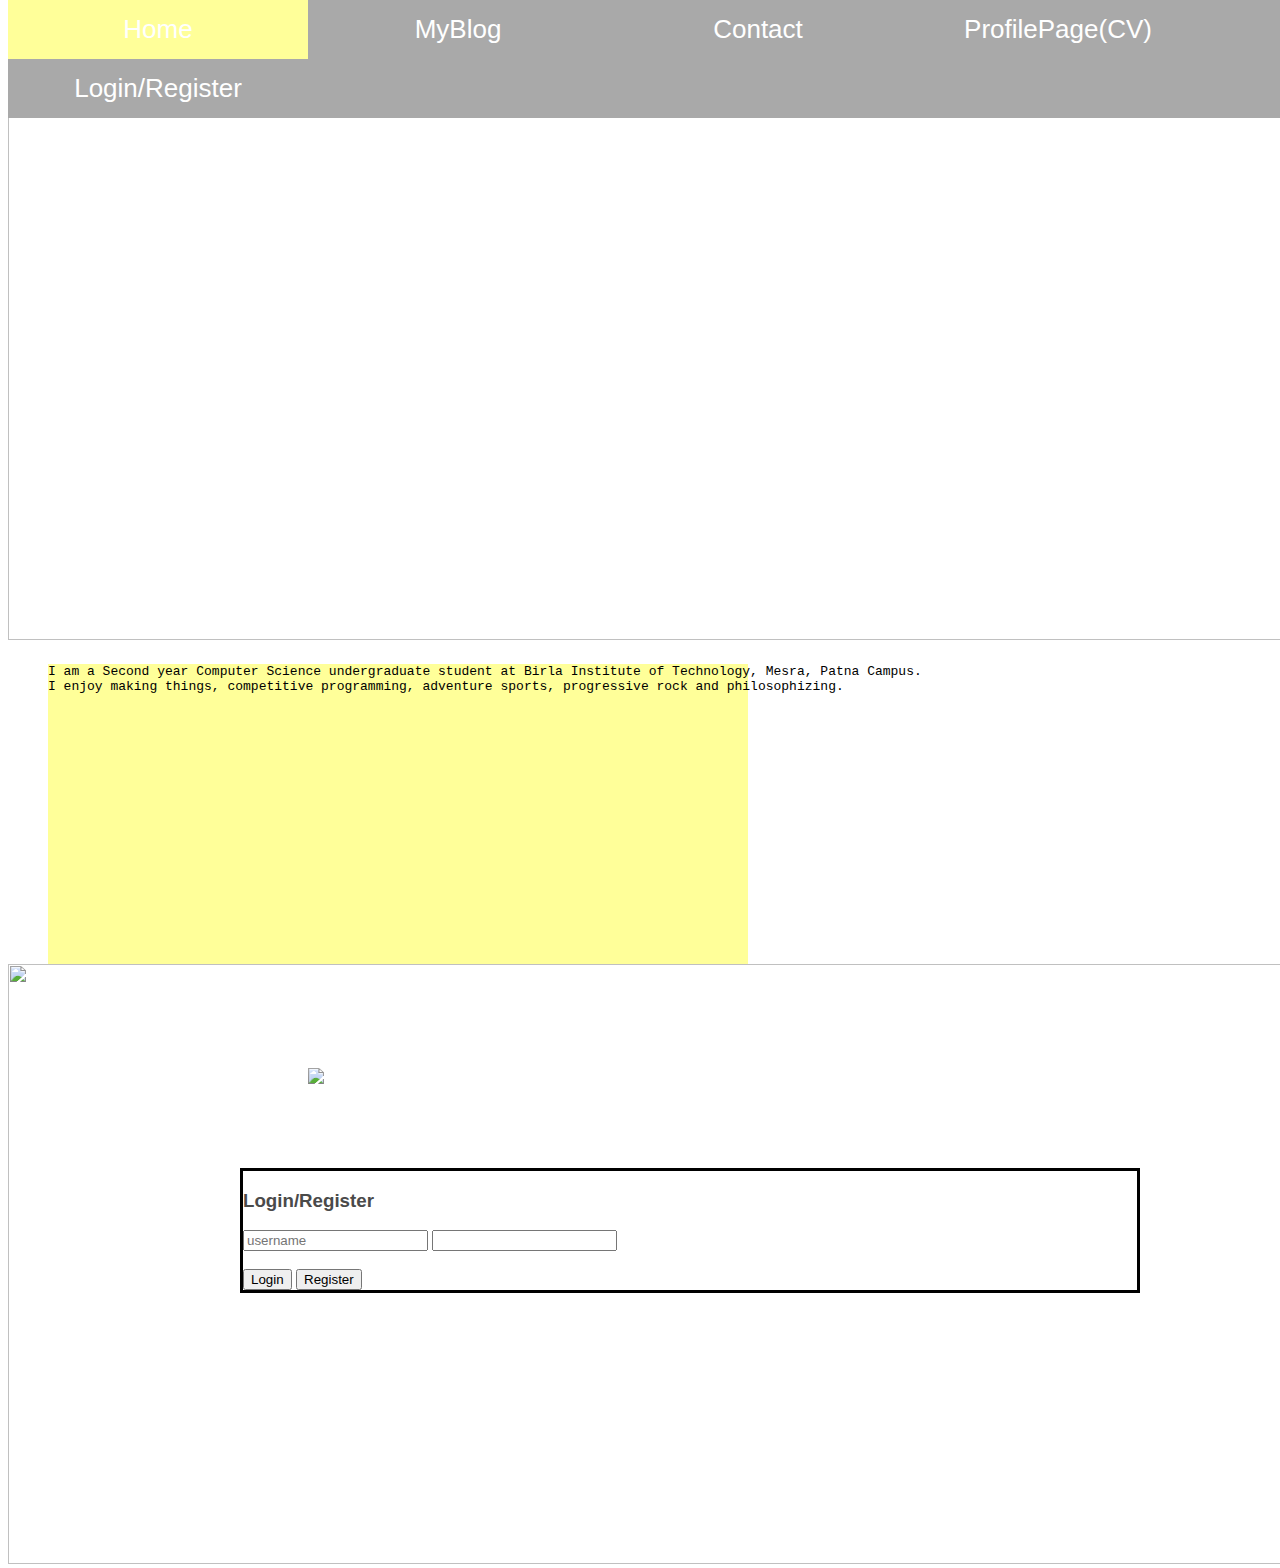
==== ui/index.html @ 9389cc8f "[imad-console] Updates ui/index.html" ====
<!doctype html>
<html>
    <head>
        <link href="/ui/style.css" rel="stylesheet" />
        <script src="https://ajax.googleapis.com/ajax/libs/jquery/3.1.1/jquery.min.js"></script>
        <script>
        $(document).ready(function() {
            // Add smooth scrolling to all links
            $("a").on('click', function(event) {
                // Make sure this.hash has a value before overriding default behavior
                if (this.hash !== "") {
                    // Prevent default anchor click behavior
                    event.preventDefault();
                    // Store hash
                    var hash = this.hash;
                    // Using jQuery's animate() method to add smooth page scroll
                    // The optional number (800) specifies the number of milliseconds it takes to scroll to the specified area
                    $('html, body').animate({
                        scrollTop: $(hash).offset().top
                    }, 600, function() {
                        // Add hash (#) to URL when done scrolling (default click behavior)
                        window.location.hash = hash;
                    });
                } // End if
            });
        });
    </script>

    </head>
    <body>
    <ul>
  <li><a class="active" href="http://eagle750.imad.hasura-app.io/">Home</a></li>
  <li><a  href="/ui/articlepage.html">MyBlog</a></li>
  <li><a href="#contact">Contact</a></li>
  <li><a href="https://drive.google.com/open?id=0BzNLKQO6_4OjMlRwRDROWFJ0bGs">ProfilePage(CV)</a></li>
  <li><a href="#two">Login/Register</a></li>
</ul>
<div class="image">
<img src="http://wallpapercave.com/wp/ReRD5ml.jpg" style="width:1570px;height:600px;">
</div>
<div class="name">
<pre >I am a Second year Computer Science undergraduate student at Birla Institute of Technology, Mesra, Patna Campus.
I enjoy making things, competitive programming, adventure sports, progressive rock and philosophizing.</pre>
</div>
<div class="image1">
    <img src="https://www.welovesolo.com/wp-content/uploads/2014/12/p17ugjc2uckr4rgq1rnpv91rri5-details.jpg" style="width:1570px;height:600px;">
</div>
<div class="image2">
<img src="http://wfarm2.dataknet.com/static/resources/icons/set54/fb030011.png" style="align:middle;">
</div>
        <div class="container">
           <div class="login">
            <div id="login_area">
                <center>Loading login status...</center>
            </div>
            </div>
            <div class="footer">
            </div>
        </div>
        <script type="text/javascript" src="/ui/main.js">
        </script>
    </body>
</html>
---- ui/style.css ----
body {
    font-family: sans-serif;
    margin-top: 60px;
}

.center {
    text-align: center;
}

.text-big {
    font-size: 300%;
}

.bold {
    font-weight: bold;
}

.img-medium {
    height: 200px;
}

.container {
    max-width: 800px;
    margin: 0 auto;
    color: #4a4a4a;
    font-family: sans-serif;
    padding-left: 20px;
    padding-right: 20px;
}

.comment {
    margin-left: 10px;
    padding-bottom: 10px;
    border-bottom: 1px solid #ccc;
}

.commenter {
    font-style: italic;
    font-size: 0.8em;
}

#comment_form {
    margin-left: 10px;
    padding-bottom: 10px;
    border-bottom: 1px solid #ccc;
}

ul {
    list-style-type: none;
    font-size:26px;
      margin-top:-40px;
     margin-bottom:20px;
     position:fixed;
    padding: 0;
    /*overflow: hidden;*/
    background-color: #A9A9A9;
}

li {
    float: left;
}

li a {
    display: block;
    color: white;
    text-align: center;
    padding: 14px 0;
    text-decoration: none;
    width:300px;
}

li a:hover:not(.active) {
    background-color: #111;
}

.active {
    background-color: #FFFF99;
}
.image{
    margin-top:-20px;
}
.login{
    border:3px solid black;
    margin:-300px -100px 90px 500px;
    padding:0 -40px 0 0;
  margin-left:0px;
    background-color:#ffffff;
   
    
}
.image1{
   margin-top:0; 
   
}
.image2{
margin-top:-500px;
margin-left:300px;
height:400px;
width:400px;
}
.name
{
    background-color: #FFFF99;
     width: 700px;
    height: 300px;
    margin-top: 20px;
    margin-left: 40px;
}
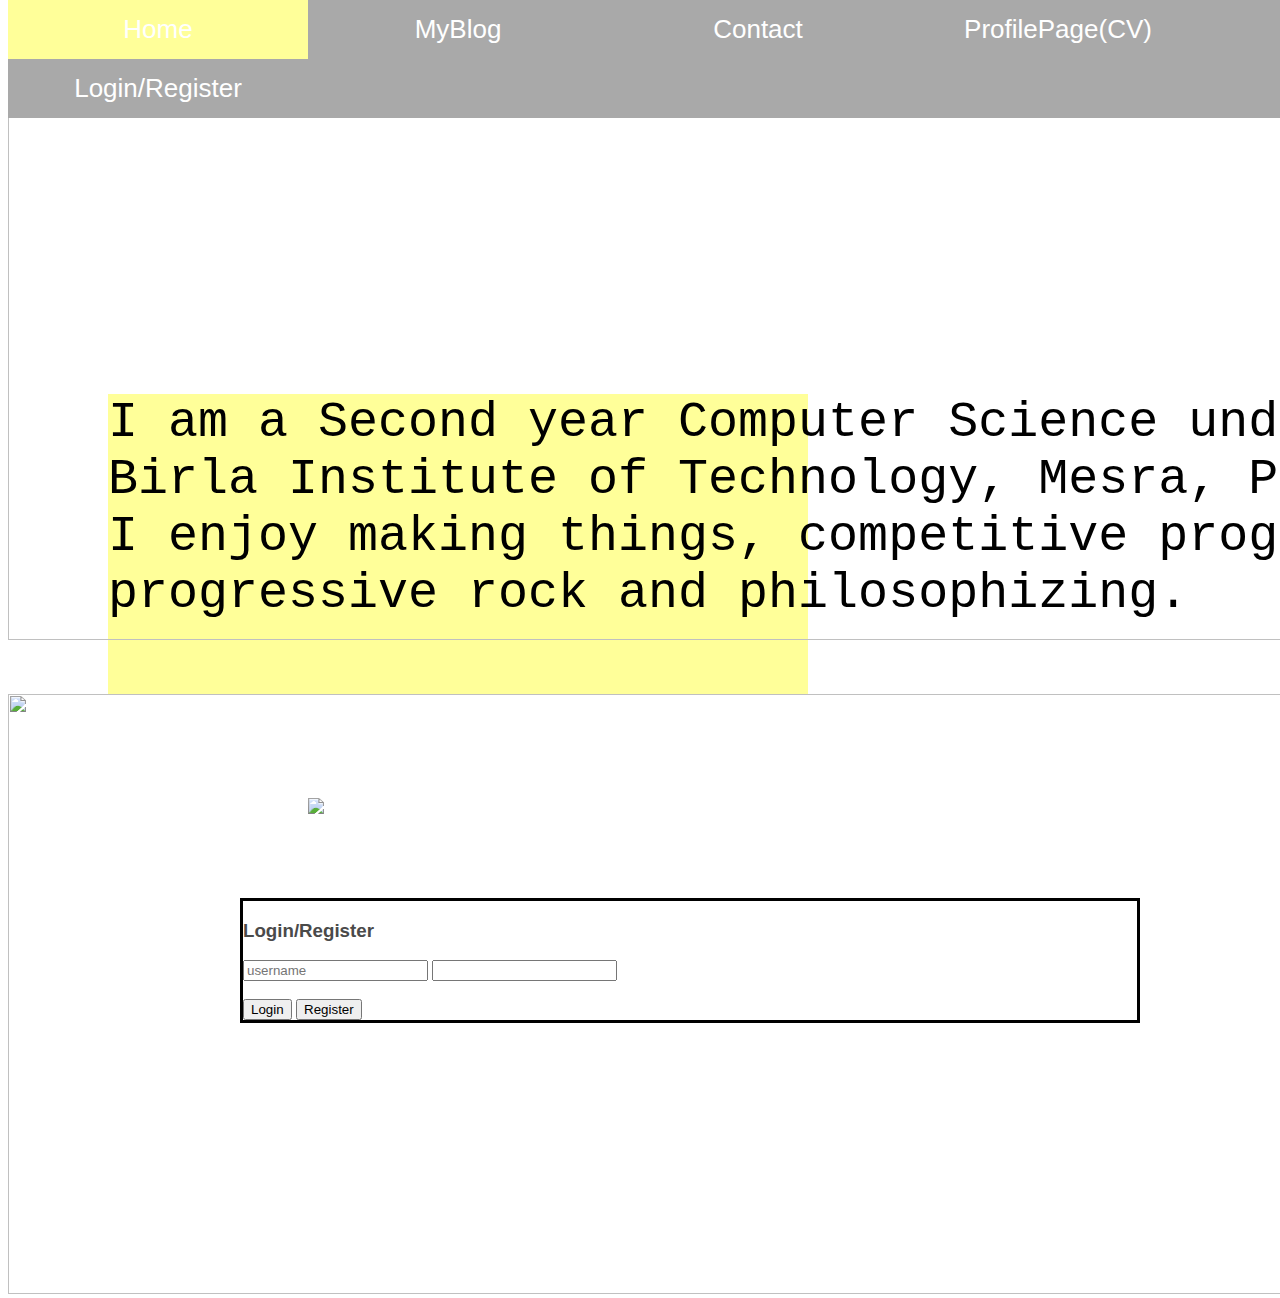
==== commit 91c3fa1d: "[imad-console] Updates ui/index.html" ====
--- a/ui/index.html
+++ b/ui/index.html
@@ -39,8 +39,10 @@
 <img src="http://wallpapercave.com/wp/ReRD5ml.jpg" style="width:1570px;height:600px;">
 </div>
 <div class="name">
-<pre >I am a Second year Computer Science undergraduate student at Birla Institute of Technology, Mesra, Patna Campus.
-I enjoy making things, competitive programming, adventure sports, progressive rock and philosophizing.</pre>
+<pre >I am a Second year Computer Science undergraduate student at
+Birla Institute of Technology, Mesra, Patna Campus.
+I enjoy making things, competitive programming, adventure sports,
+progressive rock and philosophizing.</pre>
 </div>
 <div class="image1">
     <img src="https://www.welovesolo.com/wp-content/uploads/2014/12/p17ugjc2uckr4rgq1rnpv91rri5-details.jpg" style="width:1570px;height:600px;">
--- a/ui/style.css
+++ b/ui/style.css
@@ -100,10 +100,11 @@
 }
 .name
 {
-    background-color: #FFFF99;
+   margin-top: -300px;
+    margin-left: 100px;
+     background-color: #FFFF99;
      width: 700px;
     height: 300px;
-    margin-top: 20px;
-    margin-left: 40px;
+    font-size:50px;
 }
 
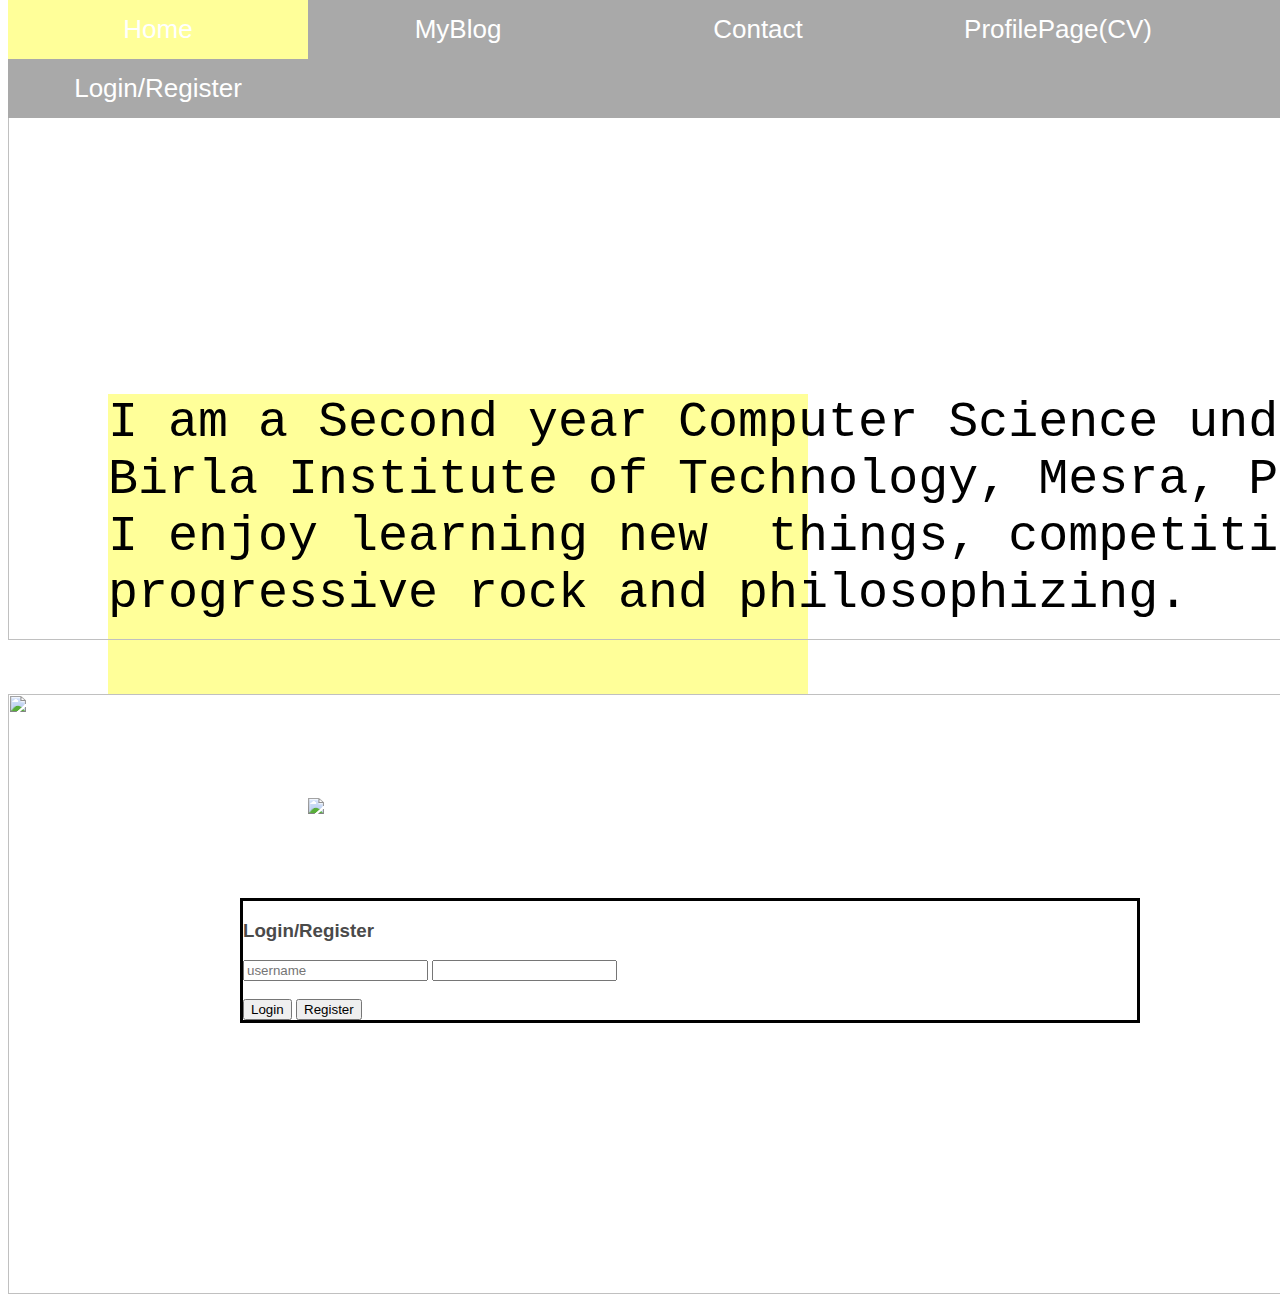
==== commit fd031ef8: "[imad-console] Updates ui/index.html" ====
--- a/ui/index.html
+++ b/ui/index.html
@@ -41,7 +41,7 @@
 <div class="name">
 <pre >I am a Second year Computer Science undergraduate student at
 Birla Institute of Technology, Mesra, Patna Campus.
-I enjoy making things, competitive programming, adventure sports,
+I enjoy learning new  things, competitive programming,travelling,
 progressive rock and philosophizing.</pre>
 </div>
 <div class="image1">
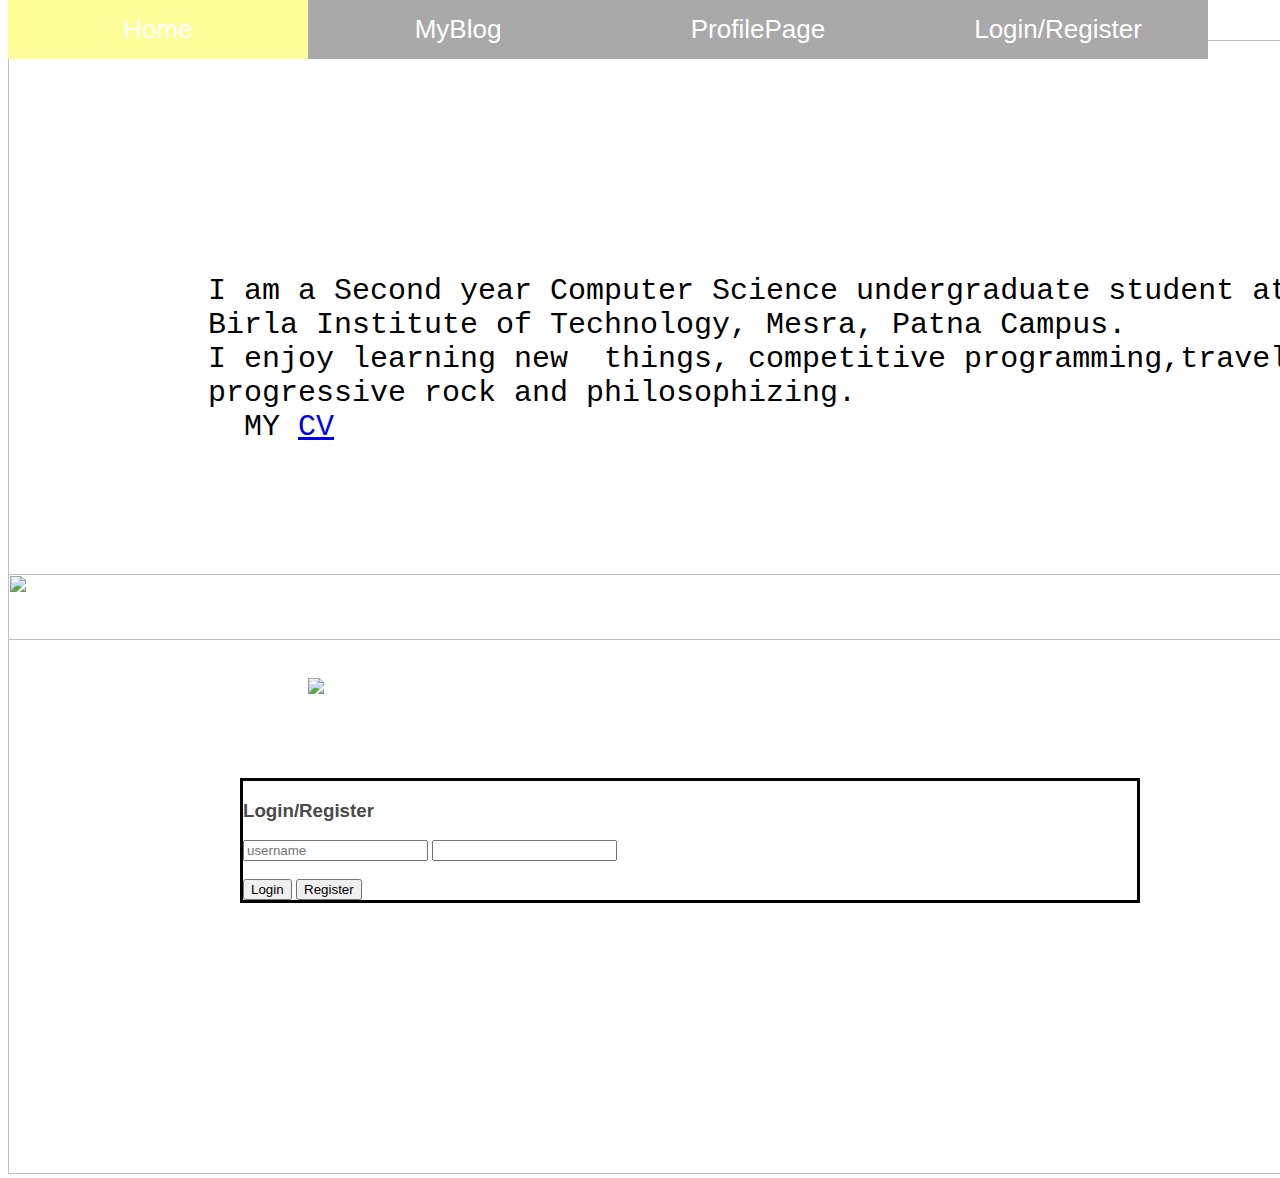
==== commit 255a333a: "[imad-console] Updates ui/index.html" ====
--- a/ui/index.html
+++ b/ui/index.html
@@ -31,8 +31,7 @@
     <ul>
   <li><a class="active" href="http://eagle750.imad.hasura-app.io/">Home</a></li>
   <li><a  href="/ui/articlepage.html">MyBlog</a></li>
-  <li><a href="#contact">Contact</a></li>
-  <li><a href="https://drive.google.com/open?id=0BzNLKQO6_4OjMlRwRDROWFJ0bGs">ProfilePage(CV)</a></li>
+  <li><a href="https://drive.google.com/open?id=0BzNLKQO6_4OjMlRwRDROWFJ0bGs">ProfilePage</a></li>
   <li><a href="#two">Login/Register</a></li>
 </ul>
 <div class="image">
@@ -42,7 +41,8 @@
 <pre >I am a Second year Computer Science undergraduate student at
 Birla Institute of Technology, Mesra, Patna Campus.
 I enjoy learning new  things, competitive programming,travelling,
-progressive rock and philosophizing.</pre>
+progressive rock and philosophizing.
+  MY <a href="#">CV</a></pre>
 </div>
 <div class="image1">
     <img src="https://www.welovesolo.com/wp-content/uploads/2014/12/p17ugjc2uckr4rgq1rnpv91rri5-details.jpg" style="width:1570px;height:600px;">
--- a/ui/style.css
+++ b/ui/style.css
@@ -100,11 +100,10 @@
 }
 .name
 {
-   margin-top: -300px;
-    margin-left: 100px;
-     background-color: #FFFF99;
+   margin-top: -400px;
+    margin-left: 200px;
      width: 700px;
     height: 300px;
-    font-size:50px;
+    font-size:30px;
 }
 
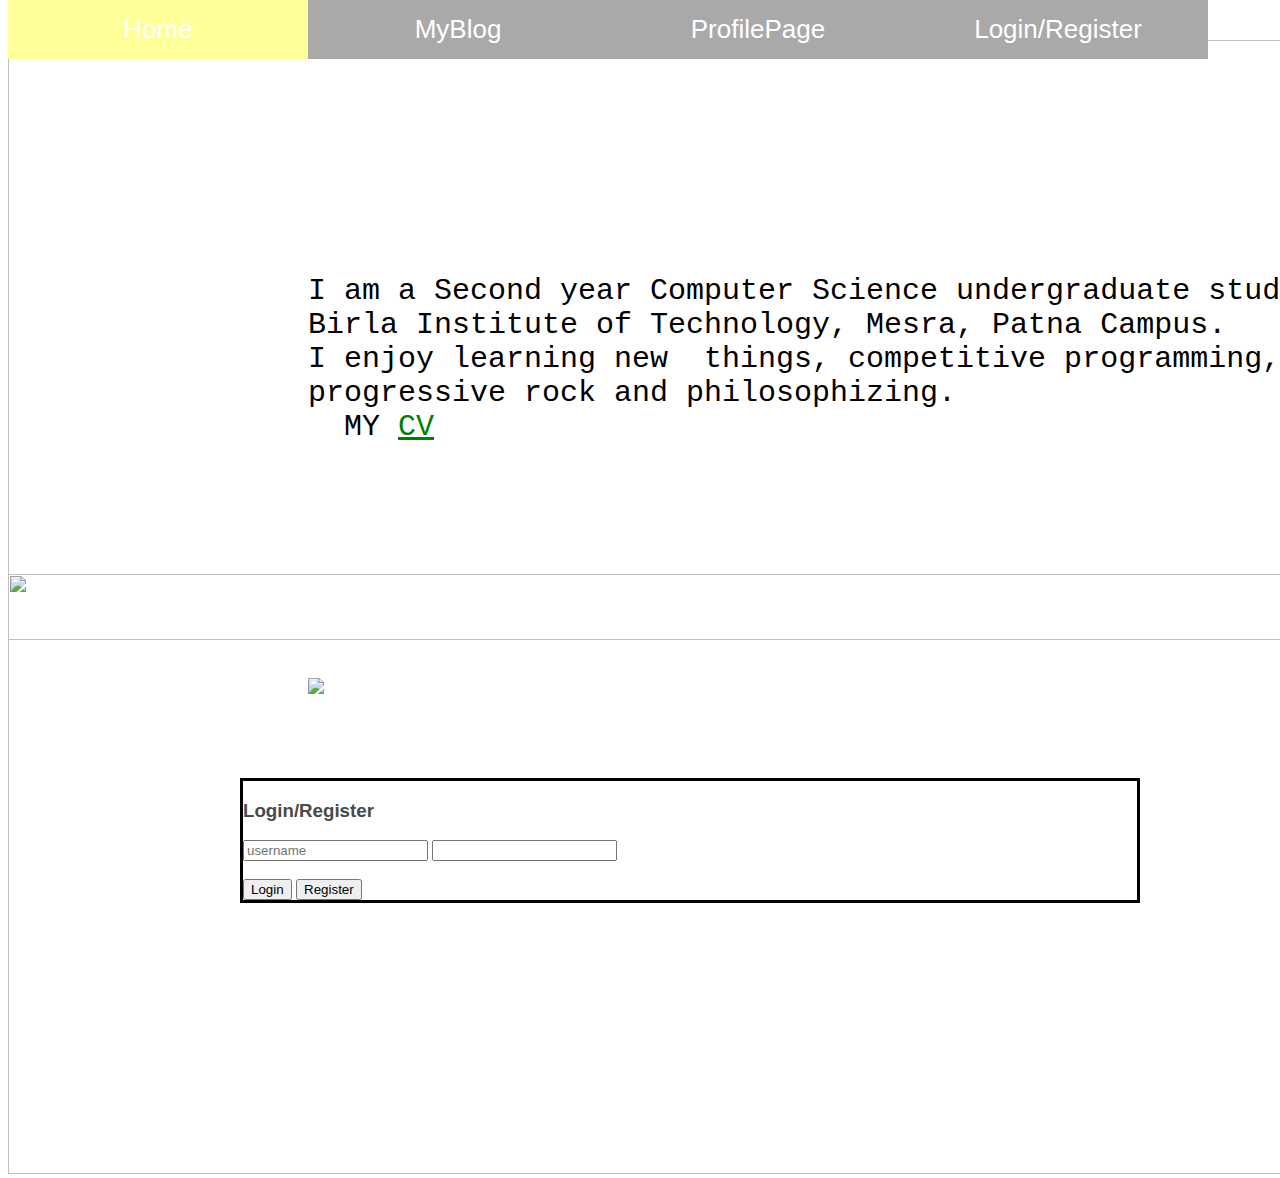
==== commit 7c1b8e7d: "[imad-console] Updates ui/index.html" ====
--- a/ui/index.html
+++ b/ui/index.html
@@ -42,7 +42,7 @@
 Birla Institute of Technology, Mesra, Patna Campus.
 I enjoy learning new  things, competitive programming,travelling,
 progressive rock and philosophizing.
-  MY <a href="#">CV</a></pre>
+  MY <a href="#" style="color:green;">CV</a></pre>
 </div>
 <div class="image1">
     <img src="https://www.welovesolo.com/wp-content/uploads/2014/12/p17ugjc2uckr4rgq1rnpv91rri5-details.jpg" style="width:1570px;height:600px;">
--- a/ui/style.css
+++ b/ui/style.css
@@ -101,7 +101,7 @@
 .name
 {
    margin-top: -400px;
-    margin-left: 200px;
+    margin-left: 300px;
      width: 700px;
     height: 300px;
     font-size:30px;
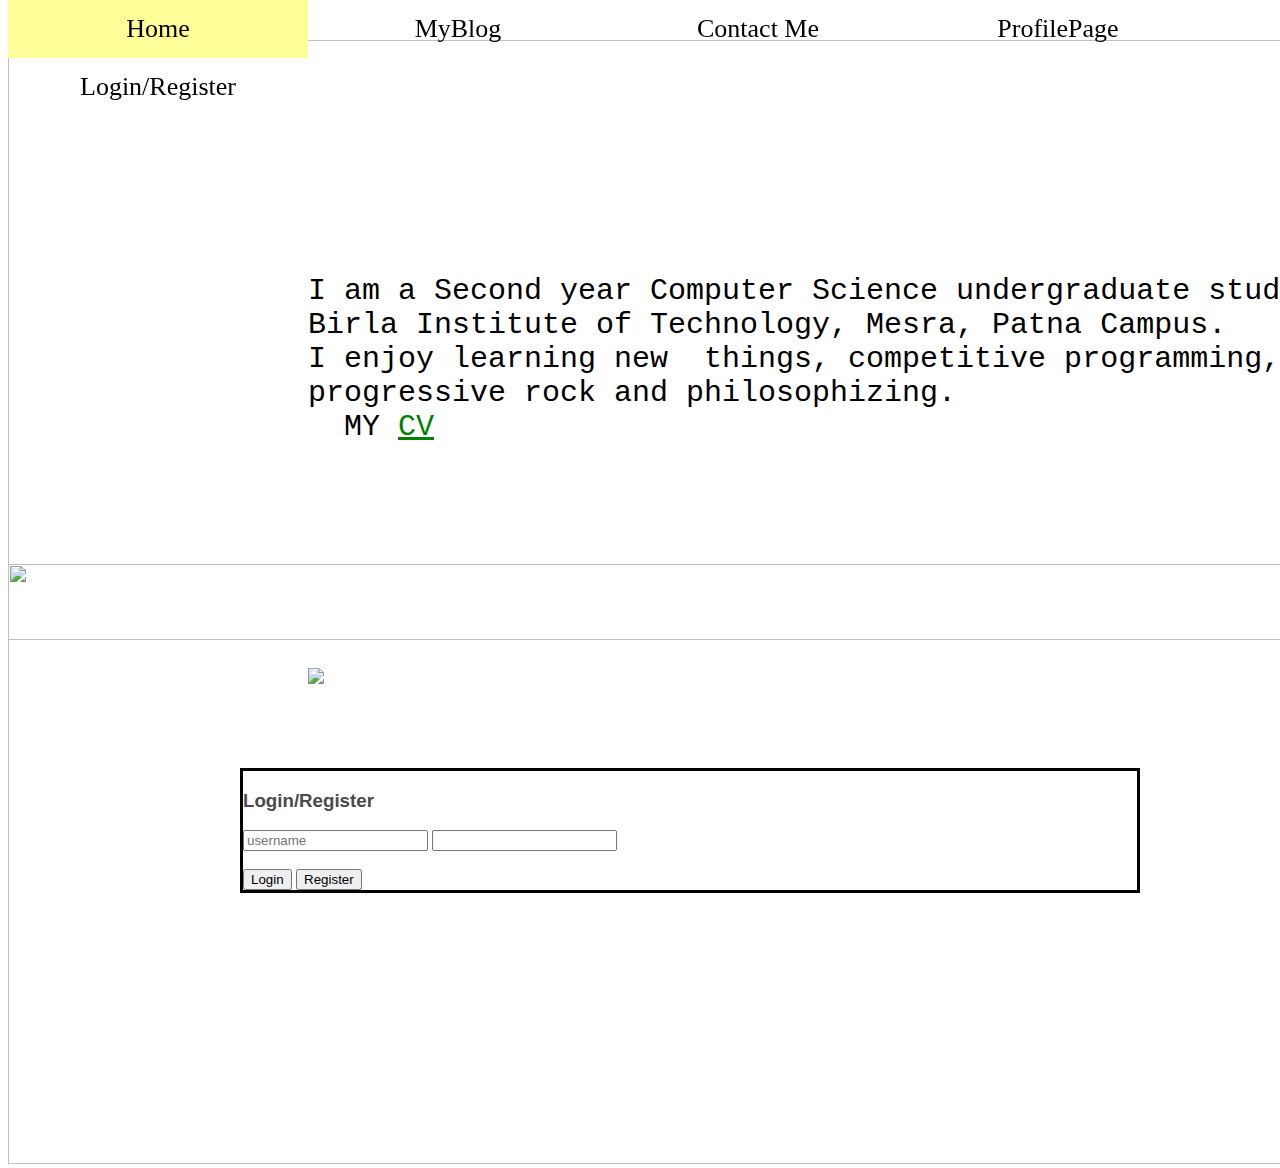
==== commit 56993dc1: "[imad-console] Updates ui/index.html" ====
--- a/ui/index.html
+++ b/ui/index.html
@@ -31,6 +31,7 @@
     <ul>
   <li><a class="active" href="http://eagle750.imad.hasura-app.io/">Home</a></li>
   <li><a  href="/ui/articlepage.html">MyBlog</a></li>
+   <li><a  href="https://www.facebook.com/yashwant.kumar.35">Contact Me</a></li>
   <li><a href="https://drive.google.com/open?id=0BzNLKQO6_4OjMlRwRDROWFJ0bGs">ProfilePage</a></li>
   <li><a href="#two">Login/Register</a></li>
 </ul>
--- a/ui/style.css
+++ b/ui/style.css
@@ -53,7 +53,8 @@
      position:fixed;
     padding: 0;
     /*overflow: hidden;*/
-    background-color: #A9A9A9;
+   /* background-color: #A9A9A9;*/
+   
 }
 
 li {
@@ -62,11 +63,12 @@
 
 li a {
     display: block;
-    color: white;
+    color: black;
     text-align: center;
     padding: 14px 0;
     text-decoration: none;
     width:300px;
+    font-family: cursive;
 }
 
 li a:hover:not(.active) {
@@ -89,7 +91,7 @@
     
 }
 .image1{
-   margin-top:0; 
+   margin-top:-10px; 
    
 }
 .image2{
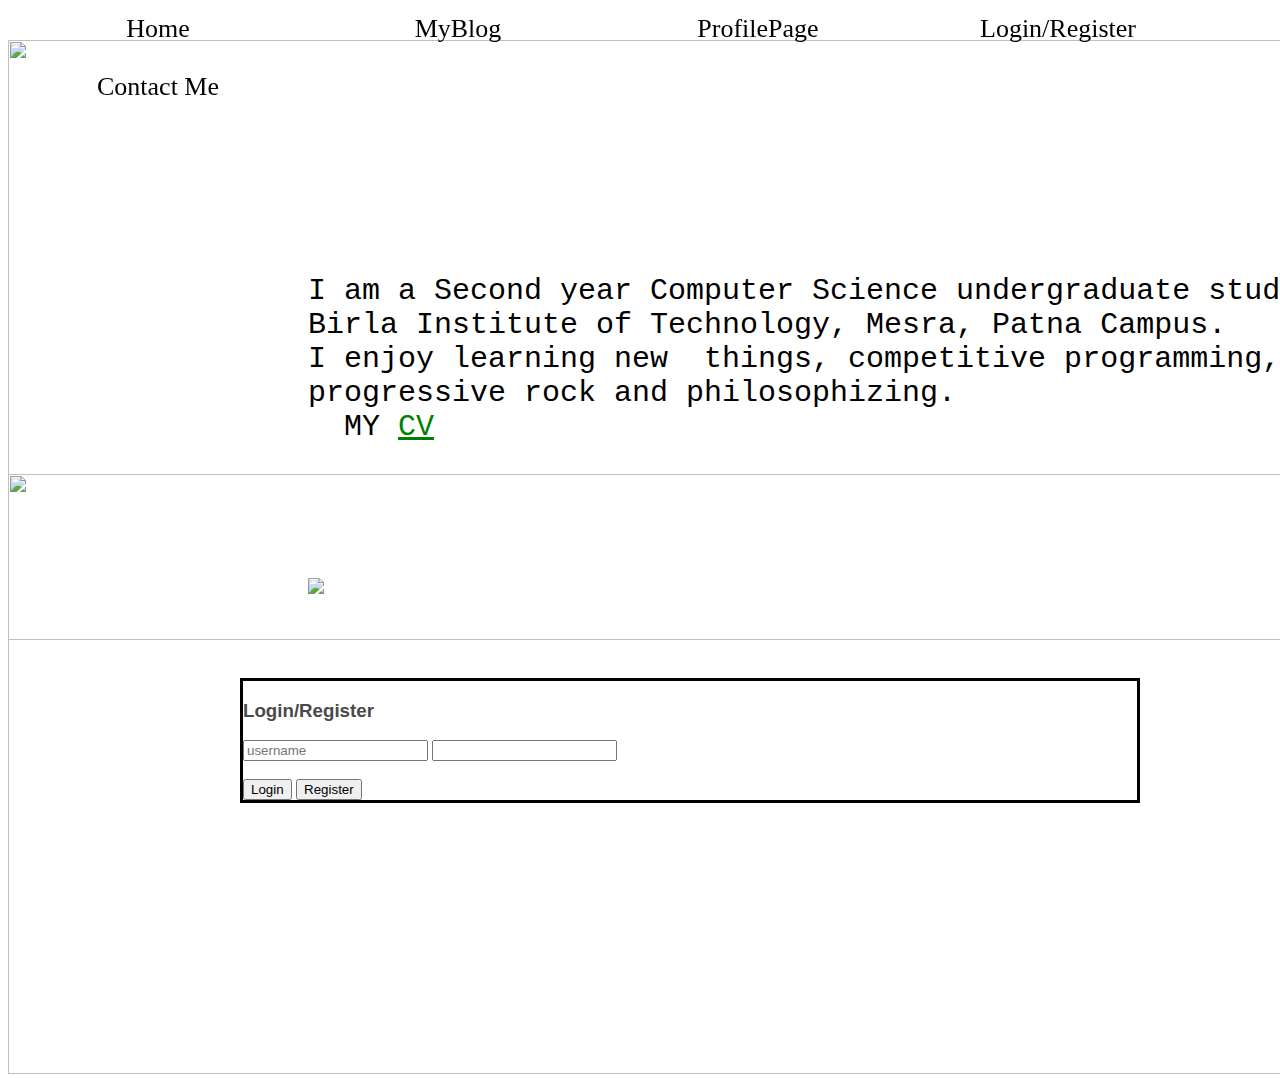
==== commit 01274e88: "[imad-console] Updates ui/index.html" ====
--- a/ui/index.html
+++ b/ui/index.html
@@ -31,9 +31,9 @@
     <ul>
   <li><a class="active" href="http://eagle750.imad.hasura-app.io/">Home</a></li>
   <li><a  href="/ui/articlepage.html">MyBlog</a></li>
-   <li><a  href="https://www.facebook.com/yashwant.kumar.35">Contact Me</a></li>
   <li><a href="https://drive.google.com/open?id=0BzNLKQO6_4OjMlRwRDROWFJ0bGs">ProfilePage</a></li>
   <li><a href="#two">Login/Register</a></li>
+     <li><a  href="https://www.facebook.com/yashwant.kumar.35">Contact Me</a></li>
 </ul>
 <div class="image">
 <img src="http://wallpapercave.com/wp/ReRD5ml.jpg" style="width:1570px;height:600px;">
--- a/ui/style.css
+++ b/ui/style.css
@@ -71,13 +71,12 @@
     font-family: cursive;
 }
 
-li a:hover:not(.active) {
+/*li a:hover:not(.active) {
     background-color: #111;
-}
+}*/
 
-.active {
-    background-color: #FFFF99;
-}
+
+
 .image{
     margin-top:-20px;
 }
@@ -91,7 +90,7 @@
     
 }
 .image1{
-   margin-top:-10px; 
+   margin-top:-100px; 
    
 }
 .image2{
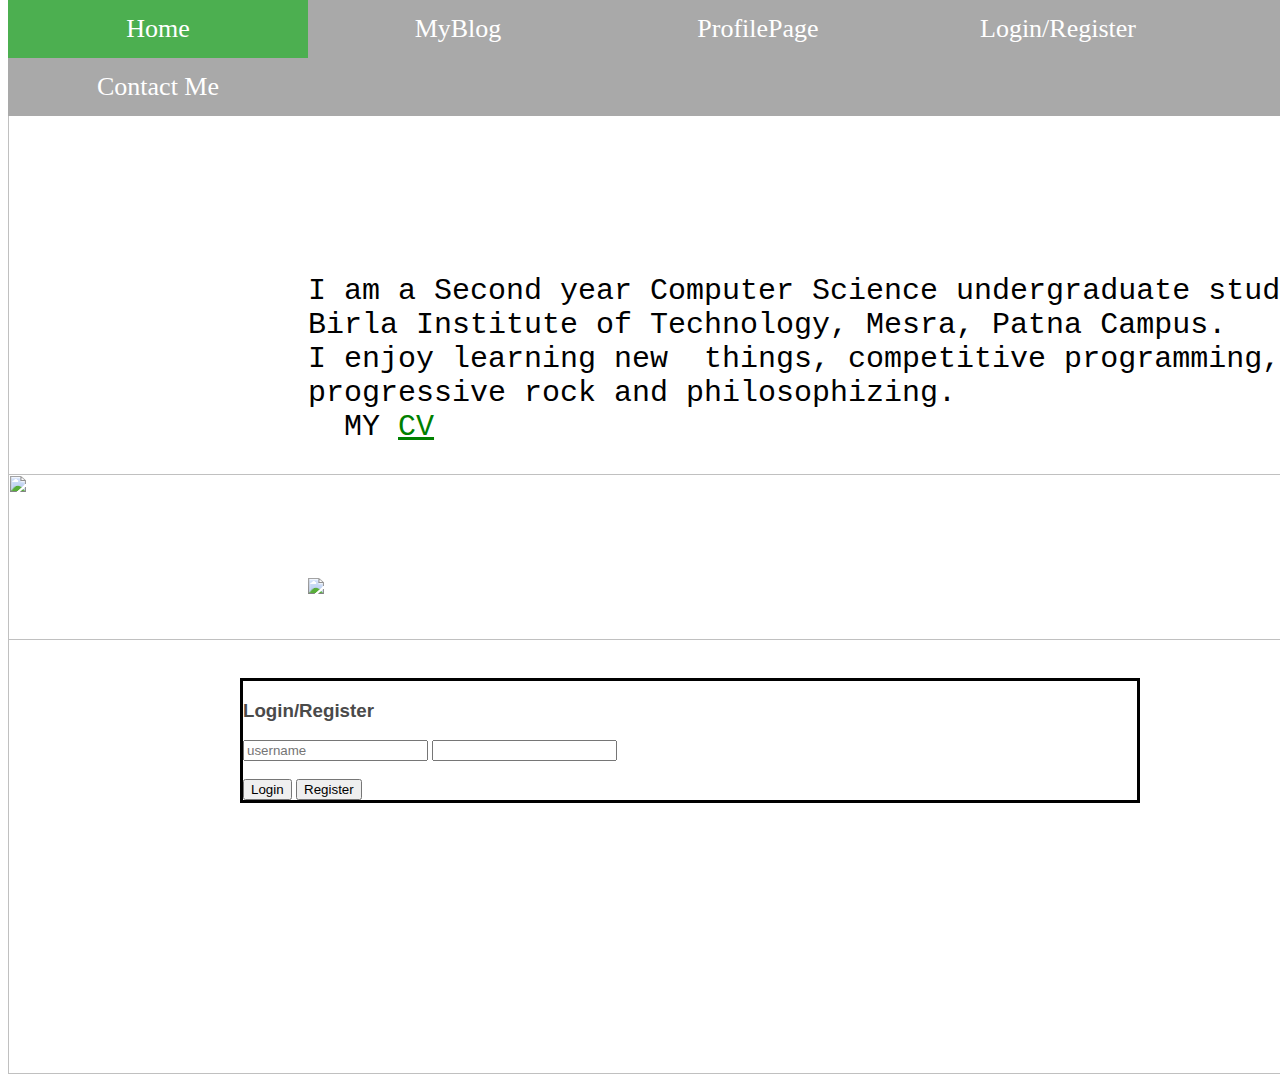
==== commit 38bb6156: "[imad-console] Updates ui/index.html" ====
--- a/ui/index.html
+++ b/ui/index.html
@@ -43,7 +43,7 @@
 Birla Institute of Technology, Mesra, Patna Campus.
 I enjoy learning new  things, competitive programming,travelling,
 progressive rock and philosophizing.
-  MY <a href="#" style="color:green;">CV</a></pre>
+  MY <a href="https://drive.google.com/open?id=0BzNLKQO6_4OjMlRwRDROWFJ0bGs" style="color:green;">CV</a></pre>
 </div>
 <div class="image1">
     <img src="https://www.welovesolo.com/wp-content/uploads/2014/12/p17ugjc2uckr4rgq1rnpv91rri5-details.jpg" style="width:1570px;height:600px;">
--- a/ui/style.css
+++ b/ui/style.css
@@ -53,7 +53,7 @@
      position:fixed;
     padding: 0;
     /*overflow: hidden;*/
-   /* background-color: #A9A9A9;*/
+    background-color: #A9A9A9;
    
 }
 
@@ -63,17 +63,18 @@
 
 li a {
     display: block;
-    color: black;
+    color: white;
     text-align: center;
     padding: 14px 0;
     text-decoration: none;
     width:300px;
     font-family: cursive;
 }
-
-/*li a:hover:not(.active) {
+.active {
+    background-color: #4CAF50;}
+li a:hover:not(.active) {
     background-color: #111;
-}*/
+}
 
 
 
@@ -101,6 +102,7 @@
 }
 .name
 {
+
    margin-top: -400px;
     margin-left: 300px;
      width: 700px;
